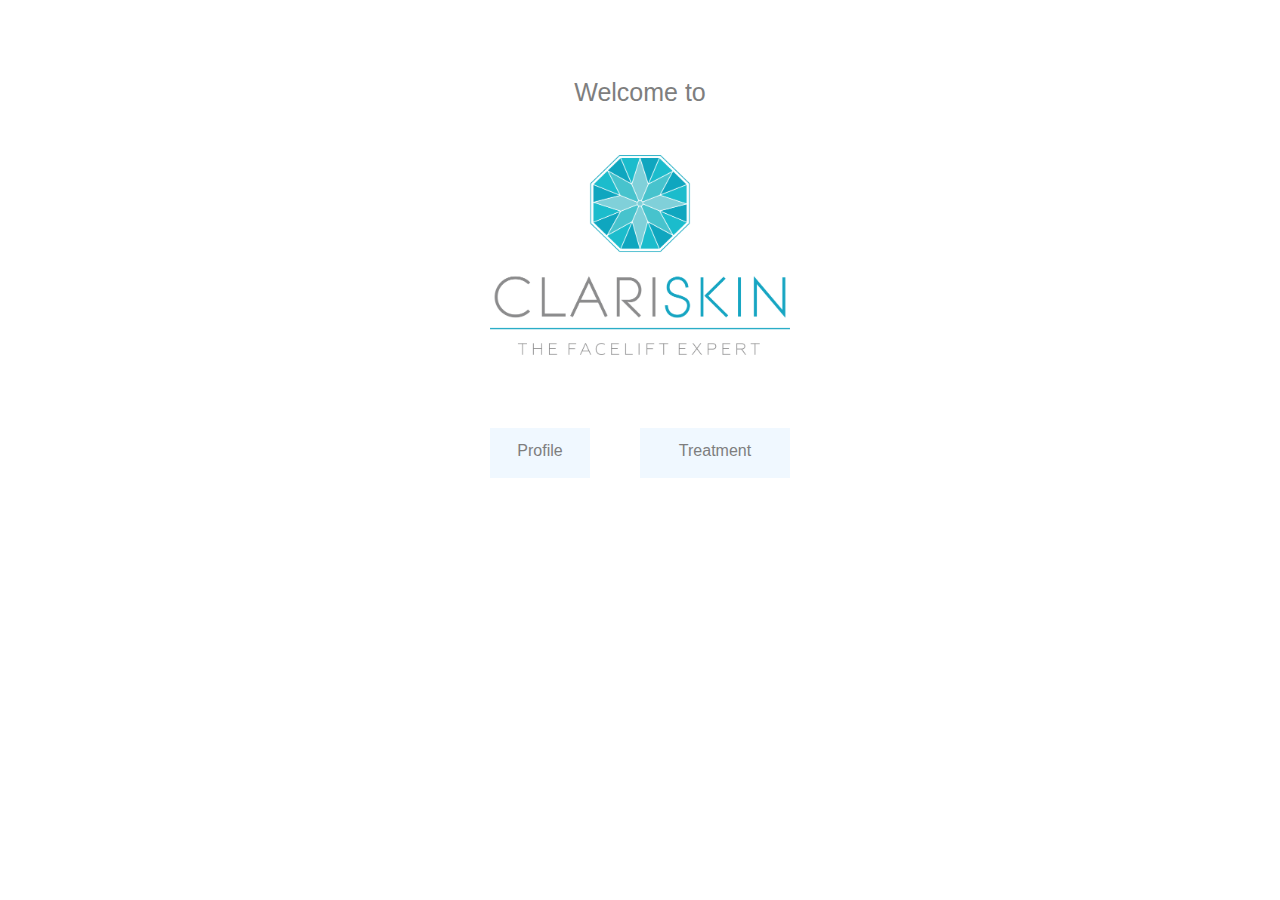
==== index.html @ 7bd68bc2 "add all" ====
<!DOCTYPE html>
<html lang="en">
<head>
    <meta charset="UTF-8">
    <meta name="viewport" content="width=device-width, initial-scale=1.0">
    <link rel="stylesheet" href="one/style.css">
    <title>CLARISKIN CLINIC</title>
</head>
<body>
    <div class="home1" id="home">
        <p class="text">Welcome to</p>
        <img src="one/two/logo.png" alt="" class="logo">
        <a href="profile.html"><div class="profile">Profile</div></a>
        <a href="treat.html"><div class="treat">Treatment</div></a>
    </div>
</body>
</html>
---- one/style.css ----
/* http://meyerweb.com/eric/tools/css/reset/ 
    v2.0 | 20110126
    License: none (public domain)
*/

html, body, div, span, applet, object, iframe,
h1, h2, h3, h4, h5, h6, p, blockquote, pre,
a, abbr, acronym, address, big, cite, code,
del, dfn, em, img, ins, kbd, q, s, samp,
small, strike, strong, sub, sup, tt, var,
b, u, i, center,
dl, dt, dd, ol, ul, li,
fieldset, form, label, legend,
table, caption, tbody, tfoot, thead, tr, th, td,
article, aside, canvas, details, embed, 
figure, figcaption, footer, header, hgroup, 
menu, nav, output, ruby, section, summary,
time, mark, audio, video {
	margin: 0;
	padding: 0;
	border: 0;
	font-size: 100%;
	font: inherit;
	vertical-align: baseline;
}
/* HTML5 display-role reset for older browsers */
article, aside, details, figcaption, figure, 
footer, header, hgroup, menu, nav, section {
	display: block;
}
body {
	line-height: 1;
}
ol, ul {
	list-style: none;
}
blockquote, q {
	quotes: none;
}
blockquote:before, blockquote:after,
q:before, q:after {
	content: '';
	content: none;
}
table {
	border-collapse: collapse;
	border-spacing: 0;
}

/* CSS */

a {
    text-decoration: none;
}

html {
    scroll-behavior: smooth;
}
body {
    margin: auto;
    width: 1000px;
    font-family: Verdana, Geneva, Tahoma, sans-serif;
    font-weight: lighter;
}

.home1 {
    height: 550px;
}

.text {
    margin: auto;
    text-align: center;
    font-size: 25px;
    color: rgb(126, 126, 126);
    padding-top: 80px;
    padding-bottom: 50px;
}

.logo {
    margin: auto;
    padding-left: 350px;
    width: 300px;
}

.profile {
    width: 100px;
    height: 35px;
    background-color: aliceblue;
    text-align: center;
    color: rgb(126, 126, 126);
    padding-top: 15px;
    margin-left: 350px;
    margin-top: 70px;
}

.treat {
    width: 150px;
    height: 35px;
    background-color: aliceblue;
    text-align: center;
    color: rgb(126, 126, 126);
    padding-top: 15px;
    position: relative;
    top: -50px;
    left: 500px;
}

.head{
    height: 50px;
    position: fixed;
    width: 1000px;
	z-index: 99;
    transform: none;
    margin-top: 0;
    margin: auto;
    top: 0;
    background-color: rgb(246, 248, 250);
    border-bottom: 1px solid black;
}
/* .hi1, .hi2, .hi3, .hi4, .fi1, .fi2, .fi3, .fi4 { */
img {
    width: 1000px;
}
 
/* .fi5, .fi6, .fi7, .fi8, .fi9, .fi10 {
    width: 40px;
} */

.hi1 {
    margin-top: 50px;
}

.body2 {
    height: 1000px;
    width: 1000px;
    margin: auto;
}

.home {
    width: 40px;
    padding-left: 950px;
    padding-top: 5px;
}

.satu, .dua, .tiga, .empat {
    position: absolute;
    padding-top: 15px;
    font-size: 20px;
    width: 235px;
    height: 36px;
    border-right: 1px solid black;
    text-align: center;
    font-family: Verdana, Geneva, Tahoma, sans-serif;
    color: rgb(126, 126, 126);
}
.dua {
    margin-left: 230px;
}

.tiga {
    margin-left: 470px;
}

.empat {
    margin-left: 705px;
}
.bo1 {
    padding-top: 50px;
}
.satu:hover, .dua:hover, .tiga:hover, .empat:hover {
    color: black;
}
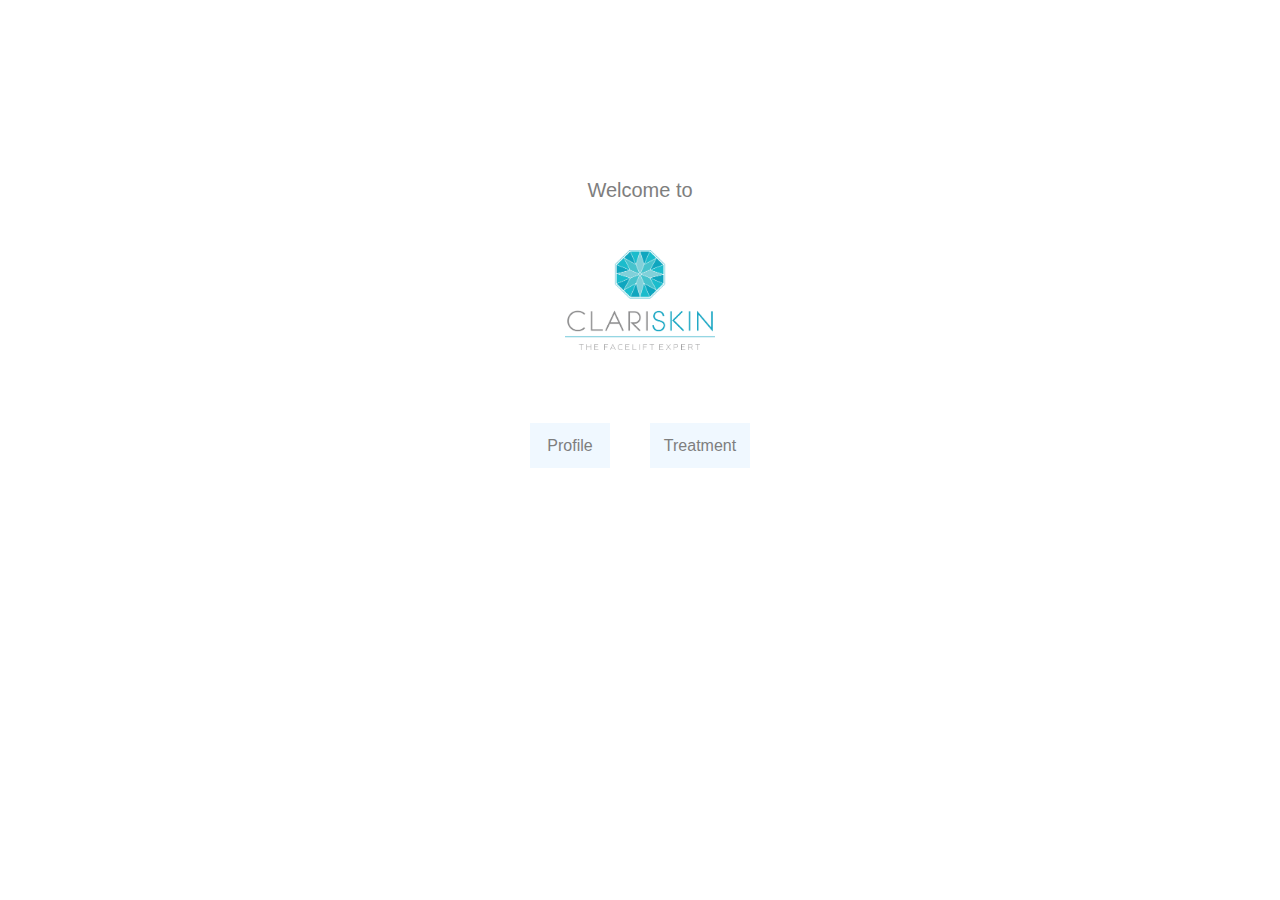
==== commit 29cf04a4: "edit tab pic" ====
--- a/index.html
+++ b/index.html
@@ -4,6 +4,7 @@
     <meta charset="UTF-8">
     <meta name="viewport" content="width=device-width, initial-scale=1.0">
     <link rel="stylesheet" href="one/style.css">
+    <link rel="shortcut icon" href="one/two/tab.png" type="image/x-icon"/>
     <title>CLARISKIN CLINIC</title>
 </head>
 <body>
--- a/one/style.css
+++ b/one/style.css
@@ -58,19 +58,21 @@
 }
 body {
     margin: auto;
-    width: 1000px;
+    width: 360px;
+    height: 640px;
     font-family: Verdana, Geneva, Tahoma, sans-serif;
     font-weight: lighter;
 }
 
 .home1 {
-    height: 550px;
+    padding-top: 100px;
+    height: 400px;
 }
 
 .text {
     margin: auto;
     text-align: center;
-    font-size: 25px;
+    font-size: 20px;
     color: rgb(126, 126, 126);
     padding-top: 80px;
     padding-bottom: 50px;
@@ -78,37 +80,37 @@
 
 .logo {
     margin: auto;
-    padding-left: 350px;
-    width: 300px;
+    padding-left: 105px;
+    width: 150px;
 }
 
 .profile {
-    width: 100px;
-    height: 35px;
+    width: 80px;
+    height: 30px;
     background-color: aliceblue;
     text-align: center;
     color: rgb(126, 126, 126);
     padding-top: 15px;
-    margin-left: 350px;
+    margin-left: 70px;
     margin-top: 70px;
 }
 
 .treat {
-    width: 150px;
-    height: 35px;
+    width: 100px;
+    height: 30px;
     background-color: aliceblue;
     text-align: center;
     color: rgb(126, 126, 126);
     padding-top: 15px;
     position: relative;
-    top: -50px;
-    left: 500px;
+    top: -45px;
+    left: 190px;
 }
 
 .head{
-    height: 50px;
+    height: 20px;
     position: fixed;
-    width: 1000px;
+    width: 360px;
 	z-index: 99;
     transform: none;
     margin-top: 0;
@@ -119,7 +121,7 @@
 }
 /* .hi1, .hi2, .hi3, .hi4, .fi1, .fi2, .fi3, .fi4 { */
 img {
-    width: 1000px;
+    width: 360px;
 }
  
 /* .fi5, .fi6, .fi7, .fi8, .fi9, .fi10 {
@@ -127,45 +129,40 @@
 } */
 
 .hi1 {
-    margin-top: 50px;
-}
-
-.body2 {
-    height: 1000px;
-    width: 1000px;
-    margin: auto;
+    margin-top: 20px;
 }
 
 .home {
-    width: 40px;
-    padding-left: 950px;
-    padding-top: 5px;
+    width: 15px;
+    padding-left: 333px;
+    padding-top: 2px;
 }
 
 .satu, .dua, .tiga, .empat {
     position: absolute;
-    padding-top: 15px;
-    font-size: 20px;
-    width: 235px;
-    height: 36px;
+    padding-top: 5px;
+    font-size: 10px;
+    width: 80px;
+    height: 15px;
     border-right: 1px solid black;
     text-align: center;
-    font-family: Verdana, Geneva, Tahoma, sans-serif;
+    font-family: sans-serif;
     color: rgb(126, 126, 126);
+    font-weight: 700;
 }
 .dua {
-    margin-left: 230px;
+    margin-left: 80px;
 }
 
 .tiga {
-    margin-left: 470px;
+    margin-left: 160px;
 }
 
 .empat {
-    margin-left: 705px;
+    margin-left: 240px;
 }
 .bo1 {
-    padding-top: 50px;
+    padding-top: 20px;
 }
 .satu:hover, .dua:hover, .tiga:hover, .empat:hover {
     color: black;
